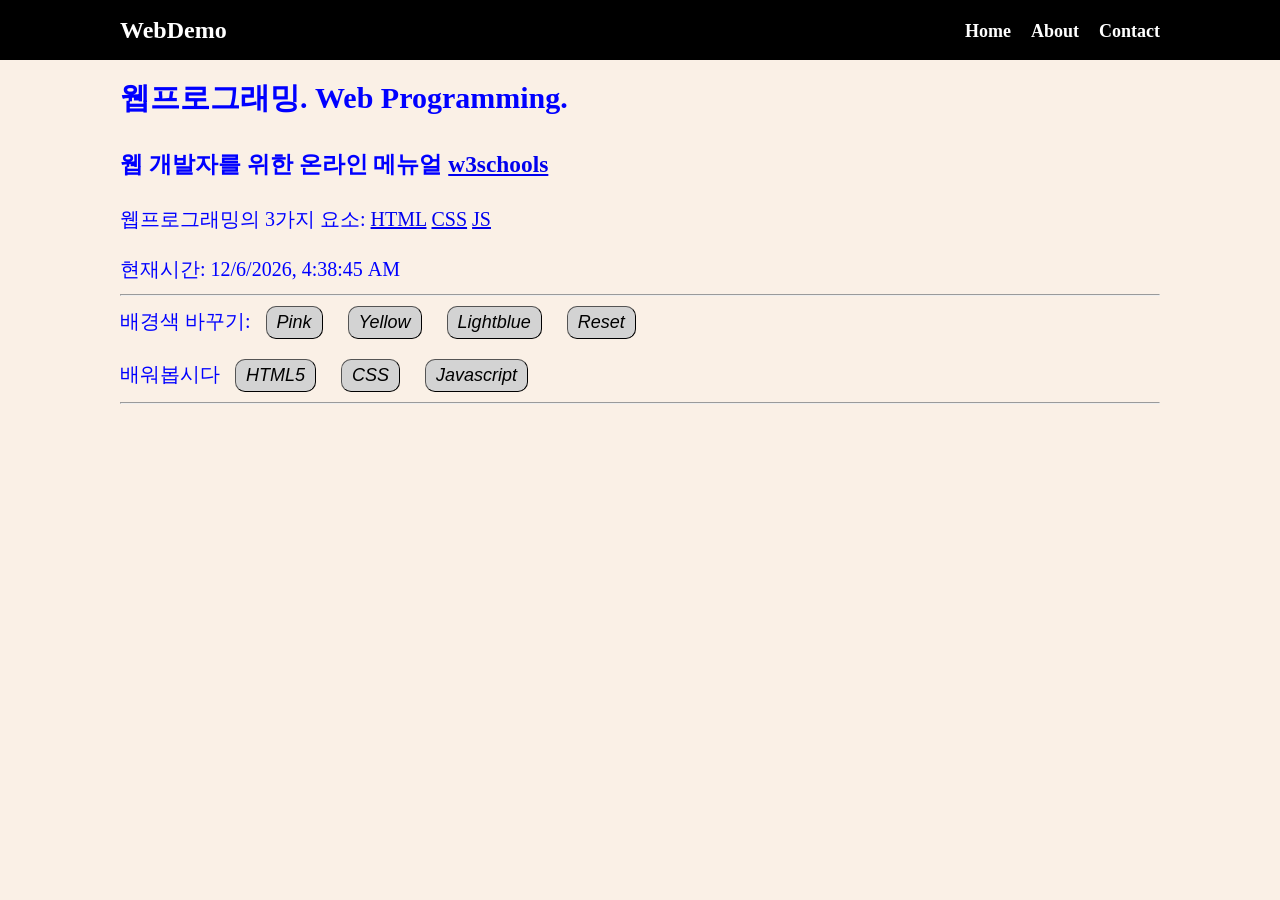
==== index.html @ e0e20495 "v1.0" ====
<!doctype html>
<html lang="en">
  <head>
    <meta charset="UTF-8" />
    <meta name="viewport" content="width=device-width, initial-scale=1.0" />
    <title>HCJDemo</title>
    <link rel="stylesheet" href="style.css" />
  </head>
  <body>
    <!-- 메뉴 영역 -->
    <nav class="navbar">
      <div class="container">
        <div class="logo">WebDemo</div>
        <ul class="nav">
          <li>
            <a href="/">Home</a>
          </li>
          <li>
            <a href="about.html">About</a>
          </li>
          <li>
            <a href="about.html">Contact</a>
          </li>
        </ul>
      </div>
    </nav>

    <!-- 메인 섹션 -->
    <section class="main">
      <div class="container">
        <h1>웹프로그래밍. Web Programming.</h1>

        <h3>
          웹 개발자를 위한 온라인 메뉴얼
          <a href="https://www.w3schools.com/">w3schools</a>
        </h3>
        <p>
          웹프로그래밍의 3가지 요소:
          <a href="https://www.w3schools.com/html/default.asp">HTML</a>
          <a href="https://www.w3schools.com/css/default.asp">CSS</a>
          <a href="https://www.w3schools.com/js/default.asp">JS</a>
        </p>
        <p>현재시간: <span id="time"></span></p>

        <hr />
        <p>
          배경색 바꾸기:
          <button onclick="pink()">Pink</button>
          <button onclick="Yellow()">Yellow</button>
          <button onclick="Lightblue()">Lightblue</button>
          <button onclick="Reset()">Reset</button>
        </p>
        <p>
          배워봅시다
          <button onmouseover="showhtml()" onmouseout="hide()">HTML5</button>
          <button onmouseover="showcss()" onmouseout="hide()">CSS</button>
          <button onmouseover="showjs()" onmouseout="hide()">Javascript</button>
        </p>
        <hr />
        <br />
        <div>
          <img id="fig" height="200px" />
          <p id="desc"></p>
        </div>
      </div>
    </section>

    <script src="main.js"></script>
  </body>
</html>
---- style.css ----
* {
  box-sizing: border-box;
  margin: 0;
  padding: 0;
}

body {
  background-color: linen;
  line-height: 1.5;
  font-size: 20px;
}

ul {
  list-style-type: none;
}

.container {
  max-width: 1100px;
  margin: 0 auto;
  padding: 0 30px;
}

.main {
  color: blue;
  line-height: 2.5;
}

.navbar {
  background-color: black;
  color: white;
  height: 60px;
}

.navbar .container {
  display: flex;
  flex-direction: row;
  justify-content: space-between;
  align-items: center;
  height: 100%;
}

.navbar ul {
  display: flex;
  flex-direction: row;
}

.navbar ul li {
  margin-left: 20px;
}

.navbar a {
  color: white;
  text-decoration: none;
  font-size: 18px;
  font-weight: bold;
}

.navbar a:hover {
  border-bottom: 2px #aaa solid;
  color: #aaa;
}

.navbar .logo {
  font-size: x-large;
  font-weight: bolder;
}

button {
  padding: 5px 10px;
  margin: 10px;
  font-size: large;
  font-style: italic;
  background-color: lightgray;
  border-width: 1px;
  border-radius: 10px;
}

button:hover {
  color: red;
  background-color: aquamarine;
}
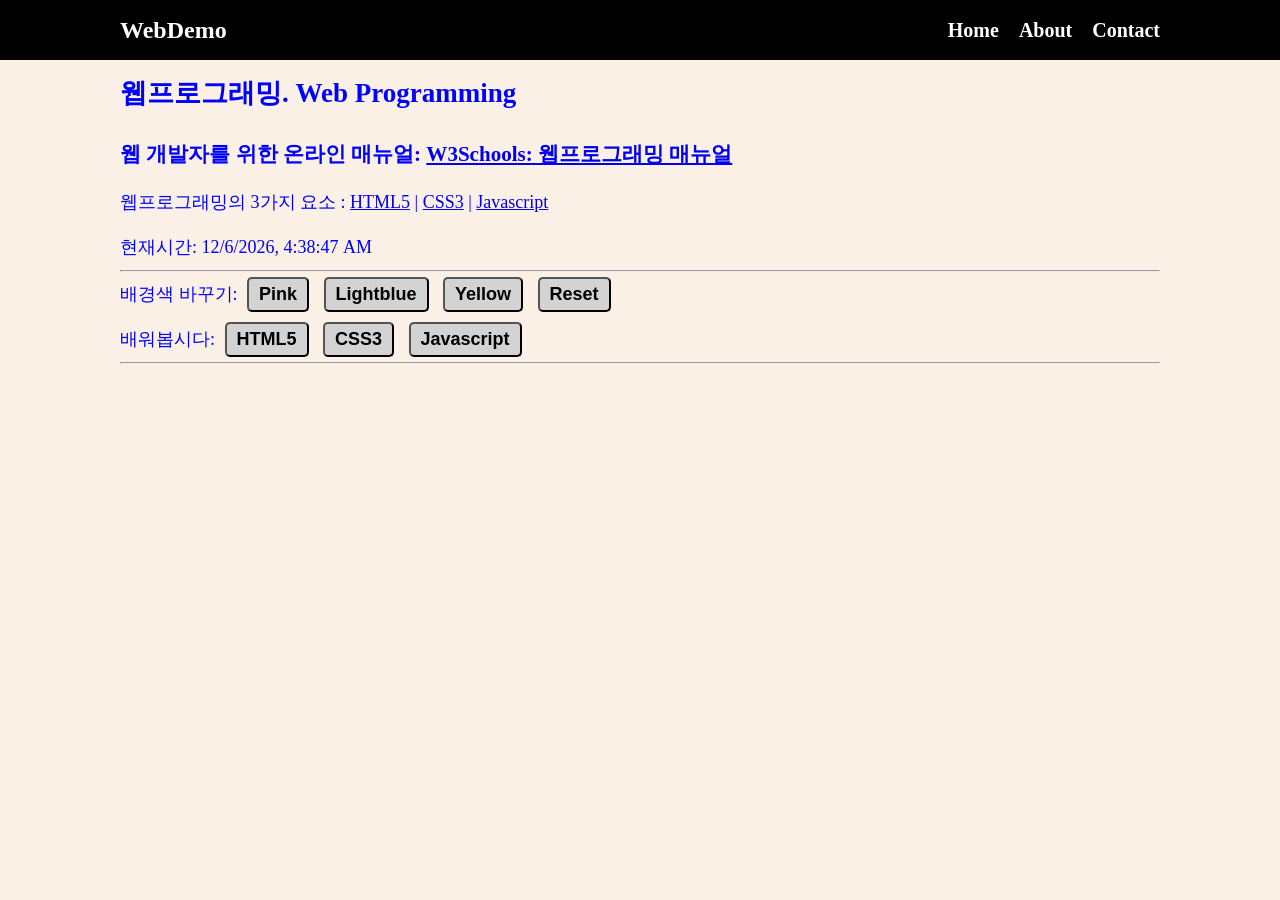
==== commit d1ff48c5: "main" ====
--- a/index.html
+++ b/index.html
@@ -3,57 +3,63 @@
   <head>
     <meta charset="UTF-8" />
     <meta name="viewport" content="width=device-width, initial-scale=1.0" />
-    <title>HCJDemo</title>
+    <title>웹프로그래밍 데모</title>
     <link rel="stylesheet" href="style.css" />
   </head>
   <body>
-    <!-- 메뉴 영역 -->
+    <!-- 여기는 메뉴입니다. -->
     <nav class="navbar">
       <div class="container">
         <div class="logo">WebDemo</div>
         <ul class="nav">
           <li>
-            <a href="/">Home</a>
+            <a href="index.html">Home</a>
           </li>
           <li>
             <a href="about.html">About</a>
           </li>
           <li>
-            <a href="about.html">Contact</a>
+            <a href="contact.html">Contact</a>
           </li>
         </ul>
       </div>
     </nav>
 
-    <!-- 메인 섹션 -->
+    <!-- 메인 섹션  -->
     <section class="main">
       <div class="container">
-        <h1>웹프로그래밍. Web Programming.</h1>
+        <h1>웹프로그래밍. Web Programming</h1>
 
         <h3>
-          웹 개발자를 위한 온라인 메뉴얼
-          <a href="https://www.w3schools.com/">w3schools</a>
+          웹 개발자를 위한 온라인 매뉴얼:
+          <a href="https://www.w3schools.com/"
+            >W3Schools: 웹프로그래밍 매뉴얼</a
+          >
         </h3>
+
         <p>
-          웹프로그래밍의 3가지 요소:
-          <a href="https://www.w3schools.com/html/default.asp">HTML</a>
-          <a href="https://www.w3schools.com/css/default.asp">CSS</a>
-          <a href="https://www.w3schools.com/js/default.asp">JS</a>
+          웹프로그래밍의 3가지 요소 :
+          <a href="https://www.w3schools.com/html/default.asp">HTML5</a> |
+          <a href="https://www.w3schools.com/css/default.asp">CSS3</a> |
+          <a href="https://www.w3schools.com/js/default.asp">Javascript</a>
         </p>
+
         <p>현재시간: <span id="time"></span></p>
 
         <hr />
+
         <p>
           배경색 바꾸기:
           <button onclick="pink()">Pink</button>
-          <button onclick="Yellow()">Yellow</button>
-          <button onclick="Lightblue()">Lightblue</button>
-          <button onclick="Reset()">Reset</button>
+          <button onclick="lightblue()">Lightblue</button>
+          <button onclick="yellow()">Yellow</button>
+          <button onclick="reset()">Reset</button>
         </p>
+
         <p>
-          배워봅시다
+          배워봅시다:
           <button onmouseover="showhtml()" onmouseout="hide()">HTML5</button>
-          <button onmouseover="showcss()" onmouseout="hide()">CSS</button>
+          <button onmouseover="showcss()" onmouseout="hide()">CSS3</button>
           <button onmouseover="showjs()" onmouseout="hide()">Javascript</button>
         </p>
         <hr />
--- a/style.css
+++ b/style.css
@@ -1,13 +1,14 @@
 * {
   box-sizing: border-box;
+  padding: 0;
   margin: 0;
-  padding: 0;
 }
 
 body {
+  color: #333;
   background-color: linen;
+  font-size: 18px;
   line-height: 1.5;
-  font-size: 20px;
 }
 
 ul {
@@ -17,7 +18,7 @@
 .container {
   max-width: 1100px;
   margin: 0 auto;
-  padding: 0 30px;
+  padding: 0px 30px;
 }
 
 .main {
@@ -51,12 +52,12 @@
 .navbar a {
   color: white;
   text-decoration: none;
-  font-size: 18px;
+  font-size: 20px;
   font-weight: bold;
 }
 
 .navbar a:hover {
-  border-bottom: 2px #aaa solid;
+  border-bottom: 2px #fff solid;
   color: #aaa;
 }
 
@@ -67,15 +68,15 @@
 
 button {
   padding: 5px 10px;
-  margin: 10px;
+  margin: 5px;
   font-size: large;
-  font-style: italic;
+  font-weight: bold;
   background-color: lightgray;
-  border-width: 1px;
-  border-radius: 10px;
+  border-width: 1;
+  border-radius: 5px;
 }
 
 button:hover {
   color: red;
-  background-color: aquamarine;
+  background-color: rgb(235, 235, 94);
 }
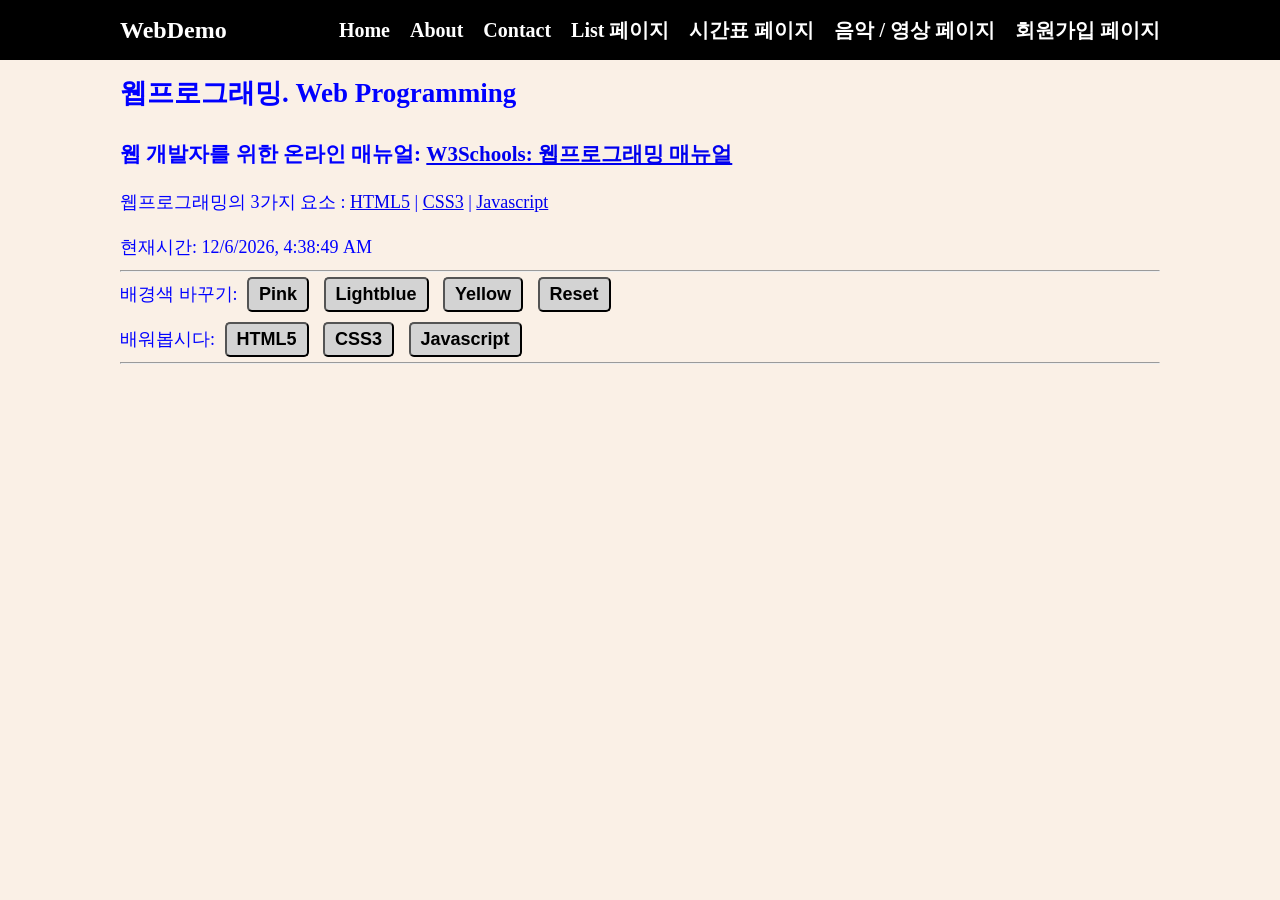
==== commit 25dce2a5: "과제" ====
--- a/index.html
+++ b/index.html
@@ -20,6 +20,18 @@
           </li>
           <li>
             <a href="contact.html">Contact</a>
+          </li>
+          <li>
+            <a href="list.html">List 페이지</a>
+          </li>
+          <li>
+            <a href="table.html">시간표 페이지</a>
+          </li>
+          <li>
+            <a href="media.html">음악 / 영상 페이지</a>
+          </li>
+          <li>
+            <a href="register.html">회원가입 페이지</a>
           </li>
         </ul>
       </div>
